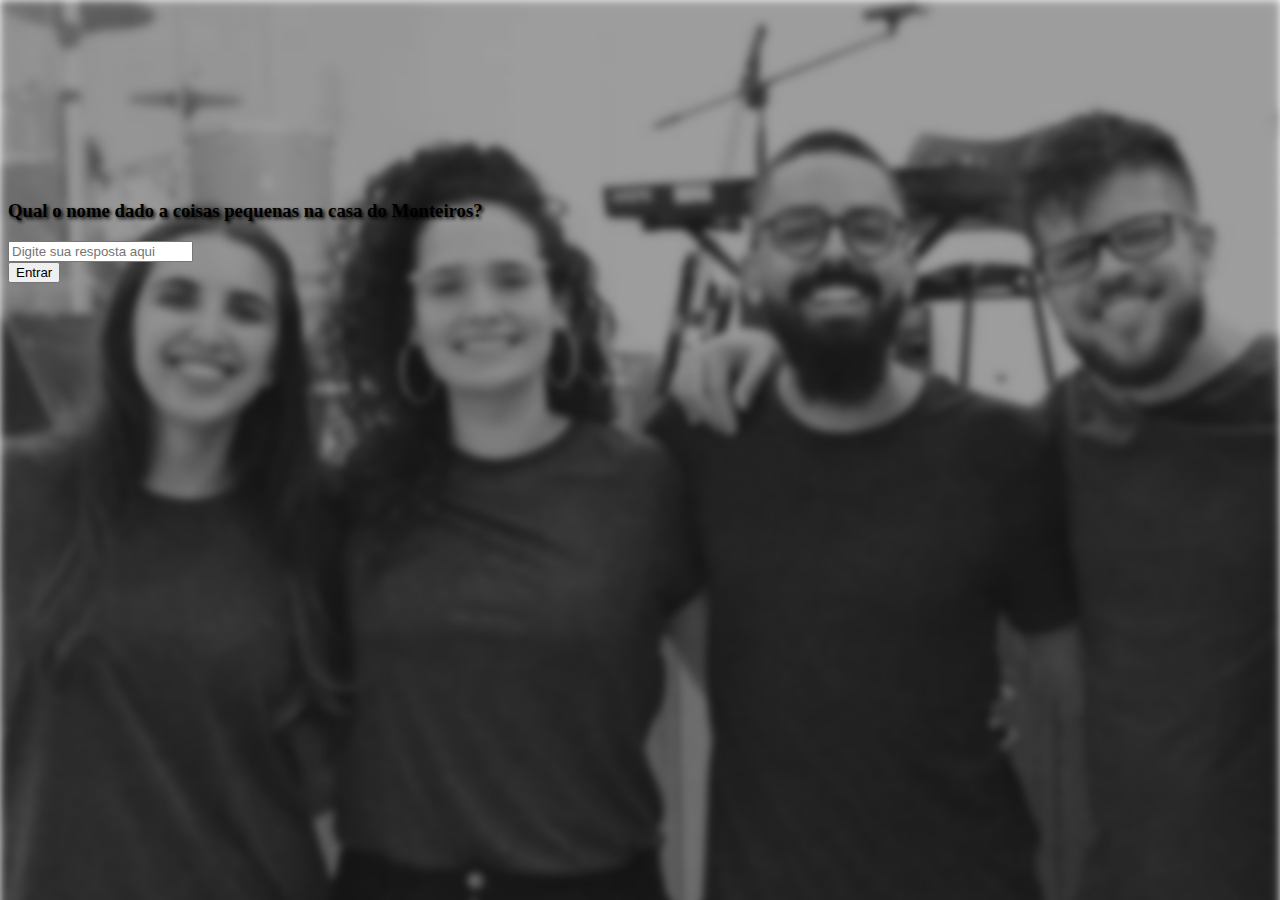
==== index.html @ 027642a5 "projeto completo" ====
<!DOCTYPE html>
<html lang="pt-br">
<head>
   <meta charset="UTF-8">
   <meta name="viewport" content="width=device-width, initial-scale=1.0">
   <link rel="stylesheet" href="https://stackpath.bootstrapcdn.com/bootstrap/4.1.3/css/bootstrap.min.css" integrity="sha384-MCw98/SFnGE8fJT3GXwEOngsV7Zt27NXFoaoApmYm81iuXoPkFOJwJ8ERdknLPMO" crossorigin="anonymous">
   <link rel="stylesheet" href="./assets/css/style.css">
   <title>Entrar</title>
   <link rel="shortcut icon" href="./assets/img/enter.png" type="image/png">
</head>
<body class="" id="body-index">

   <div class="container  mt-200">

      <div class="row d-flex justify-content-center mb-5">
         <div class="col-md-12">
            <h3 class="text-center text-white">Qual o nome dado a coisas pequenas na casa do Monteiros?</h3>
         </div>
      </div>

      <div class="row d-flex justify-content-center">
         <div class="col-md-4">
            <form>
               <div class="form-group">
                 
                 <input type="text" class="form-control" id="resp" placeholder="Digite sua resposta aqui">
               </div>
               
               <div class="d-flex justify-content-center mt-5">
                  <button type="button" class="btn btn-primary" onclick="entrar()">Entrar</button>
               </div>
               
             </form>
         </div>
      </div>
   </div>

   
   <script src="./assets/js/script.js"></script>
   <script src="https://code.jquery.com/jquery-3.3.1.slim.min.js" integrity="sha384-q8i/X+965DzO0rT7abK41JStQIAqVgRVzpbzo5smXKp4YfRvH+8abtTE1Pi6jizo" crossorigin="anonymous"></script>
    <script src="https://cdnjs.cloudflare.com/ajax/libs/popper.js/1.14.3/umd/popper.min.js" integrity="sha384-ZMP7rVo3mIykV+2+9J3UJ46jBk0WLaUAdn689aCwoqbBJiSnjAK/l8WvCWPIPm49" crossorigin="anonymous"></script>
    <script src="https://stackpath.bootstrapcdn.com/bootstrap/4.1.3/js/bootstrap.min.js" integrity="sha384-ChfqqxuZUCnJSK3+MXmPNIyE6ZbWh2IMqE241rYiqJxyMiZ6OW/JmZQ5stwEULTy" crossorigin="anonymous"></script>
</body>
</html>
---- assets/css/style.css ----
#body-index{
   background-image: url('../img/nós-b&w-blur.jpeg');

   background-repeat: no-repeat;
   background-position: center top;
   background-attachment: fixed;
   background-size: cover;
   
}

h3{
   text-shadow: black 0.1em 0.1em 0.2em
}

.mt-200{
   margin-top: 200px;
}

#body-carta{
   background-color: gray;
}

.numbers{
   font-size: 20pt;
}

p{
   text-align: justify;
   font-size: 14pt;
}
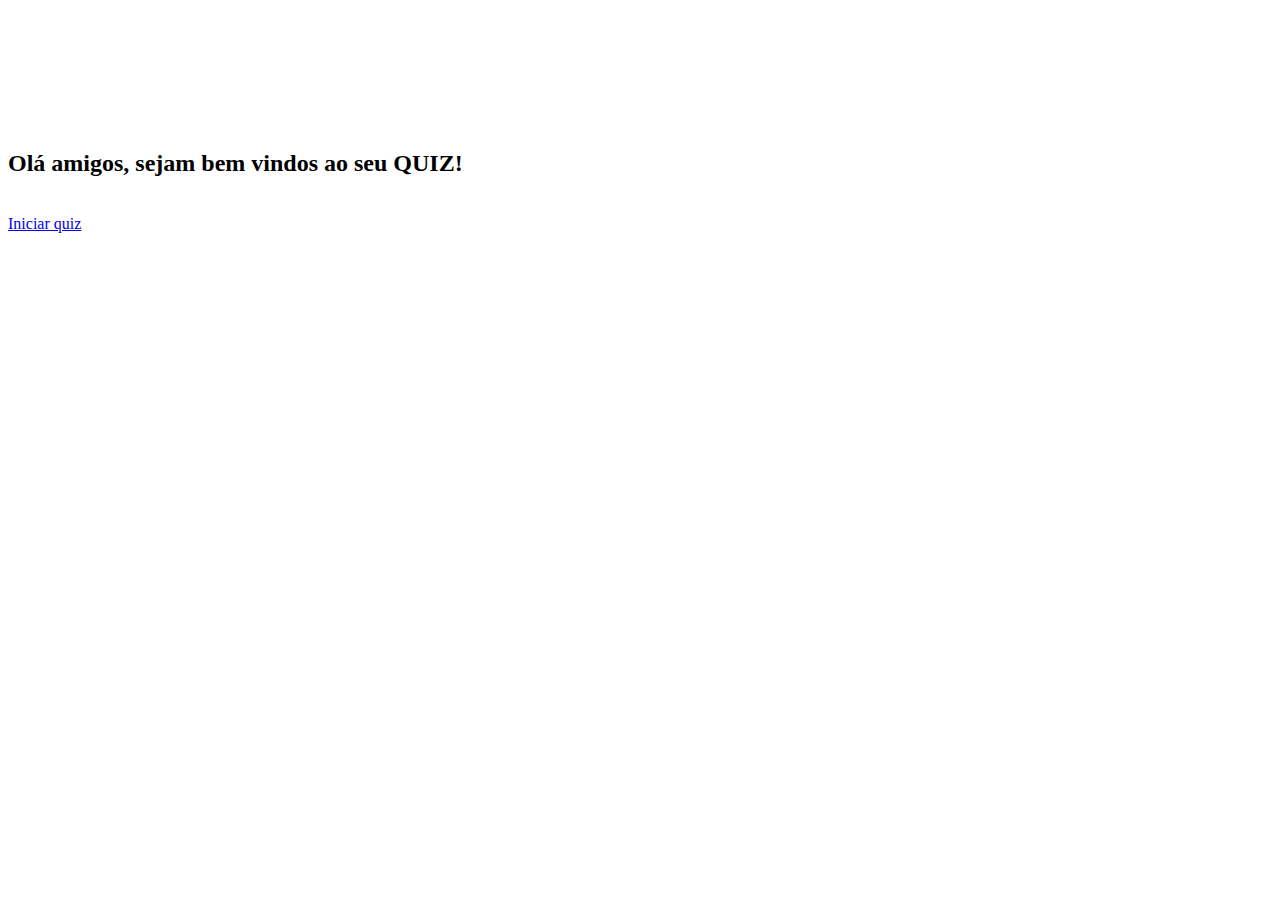
==== commit f1e8e2b5: "v.3" ====
--- a/index.html
+++ b/index.html
@@ -8,29 +8,25 @@
    <title>Entrar</title>
    <link rel="shortcut icon" href="./assets/img/enter.png" type="image/png">
 </head>
-<body class="" id="body-index">
+<body class="bg-white">
 
-   <div class="container  mt-200">
+   <div class="container mt-150">
 
-      <div class="row d-flex justify-content-center mb-5">
-         <div class="col-md-12">
-            <h3 class="text-center text-white">Qual o nome dado a coisas pequenas na casa do Monteiros?</h3>
+      <div class="row">
+         <div class="col-md-6">
+            <h2 class="text-center text-primary m-0 font-weight-bold">Olá amigos, sejam bem vindos ao seu QUIZ!</h2>
+         </div>
+      </div>
+
+      <div class="row d-flex justify-content-center mb-3">
+         <div class="col-md-10">
+            <img class="img-fluid w-100" src="./assets/img/capa.png" alt="">
          </div>
       </div>
 
       <div class="row d-flex justify-content-center">
-         <div class="col-md-4">
-            <form>
-               <div class="form-group">
-                 
-                 <input type="text" class="form-control" id="resp" placeholder="Digite sua resposta aqui">
-               </div>
-               
-               <div class="d-flex justify-content-center mt-5">
-                  <button type="button" class="btn btn-primary" onclick="entrar()">Entrar</button>
-               </div>
-               
-             </form>
+         <div class="col-md-6 d-flex justify-content-center">
+            <a href="um.html" class="btn btn-primary font-weight-bold text-uppercase">Iniciar quiz</a>
          </div>
       </div>
    </div>
--- a/assets/css/style.css
+++ b/assets/css/style.css
@@ -1,23 +1,21 @@
 #body-index{
-   background-image: url('../img/nós-b&w-blur.jpeg');
-
-   background-repeat: no-repeat;
-   background-position: center top;
-   background-attachment: fixed;
-   background-size: cover;
-   
+   background-color: #2A8BE4;
 }
 
-h3{
+#body-um{
+   background-color: #F24040;
+}
+
+#body-dois{
+   background-color: #FFC34D;
+}
+
+h3, h5, h4{
    text-shadow: black 0.1em 0.1em 0.2em
 }
 
-.mt-200{
-   margin-top: 200px;
-}
-
-#body-carta{
-   background-color: gray;
+.mt-150{
+   margin-top: 150px;
 }
 
 .numbers{
@@ -27,4 +25,6 @@
 p{
    text-align: justify;
    font-size: 14pt;
-}+}
+
+
